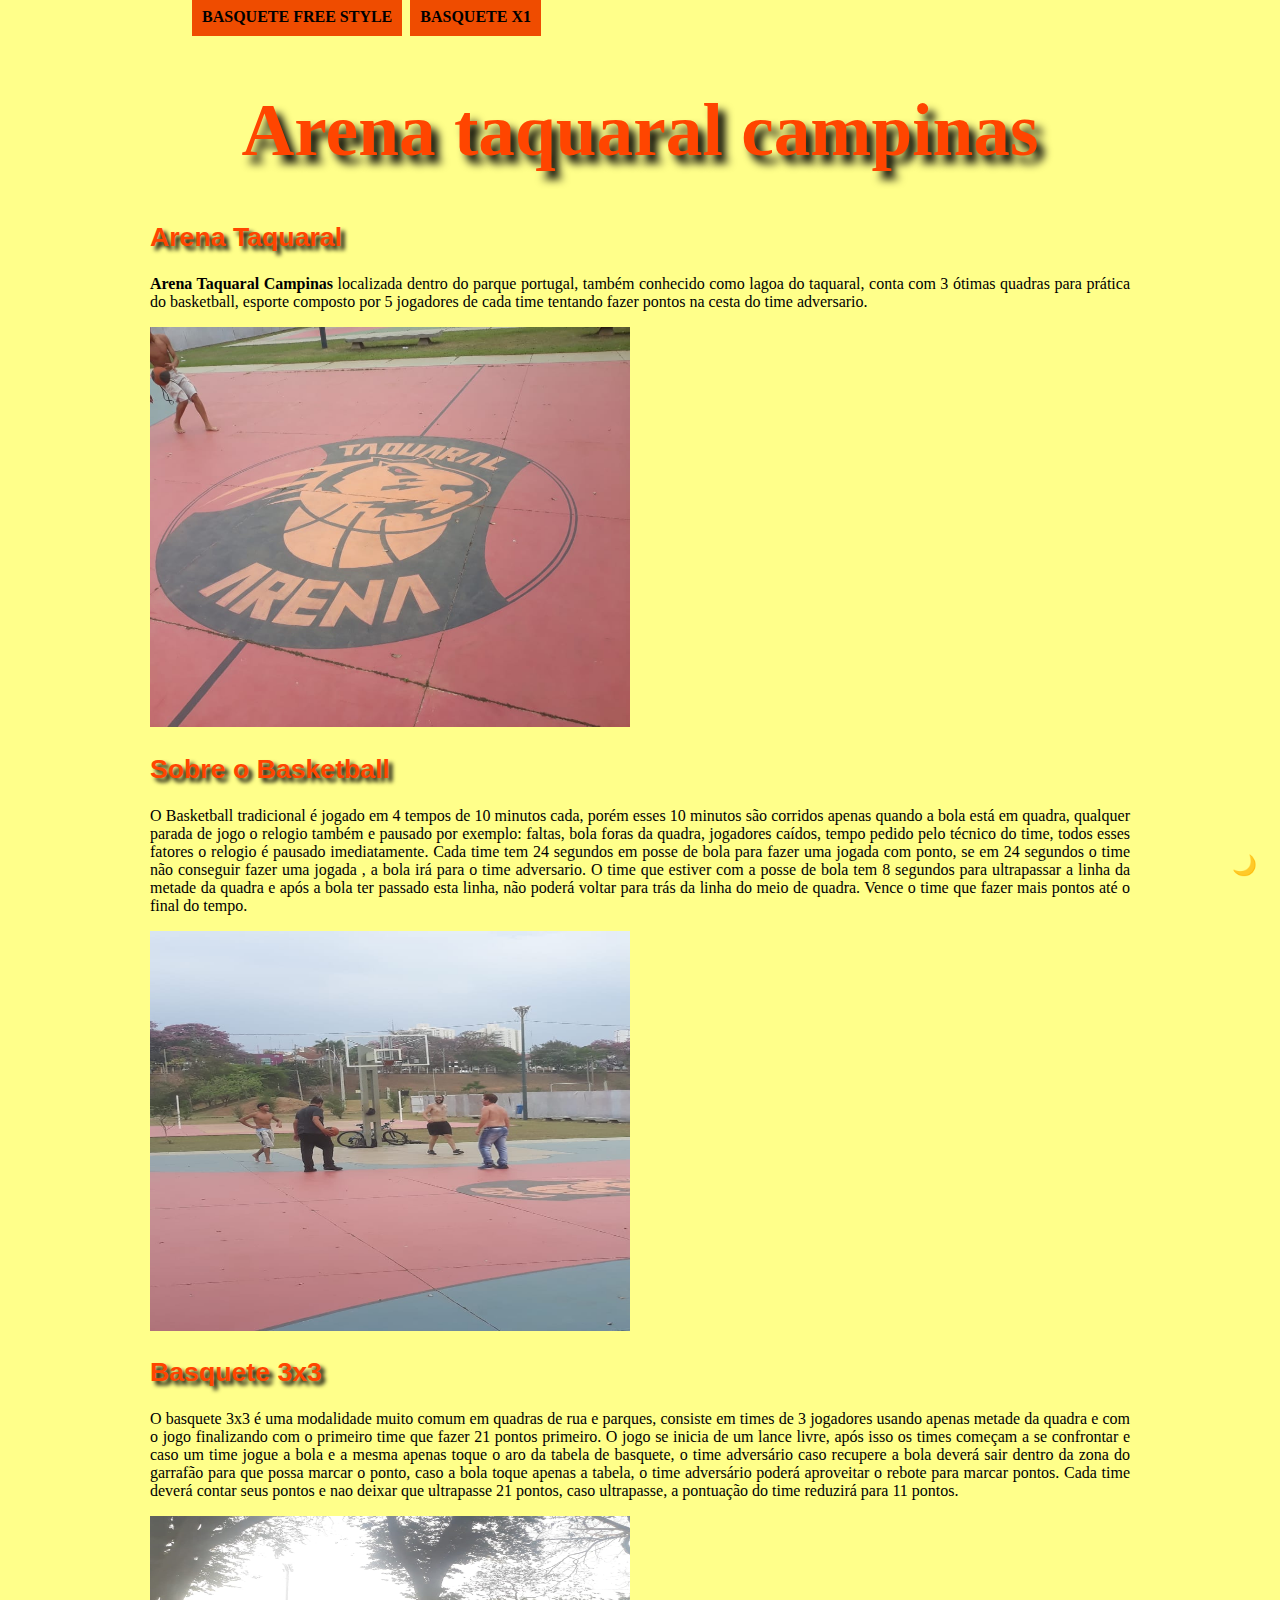
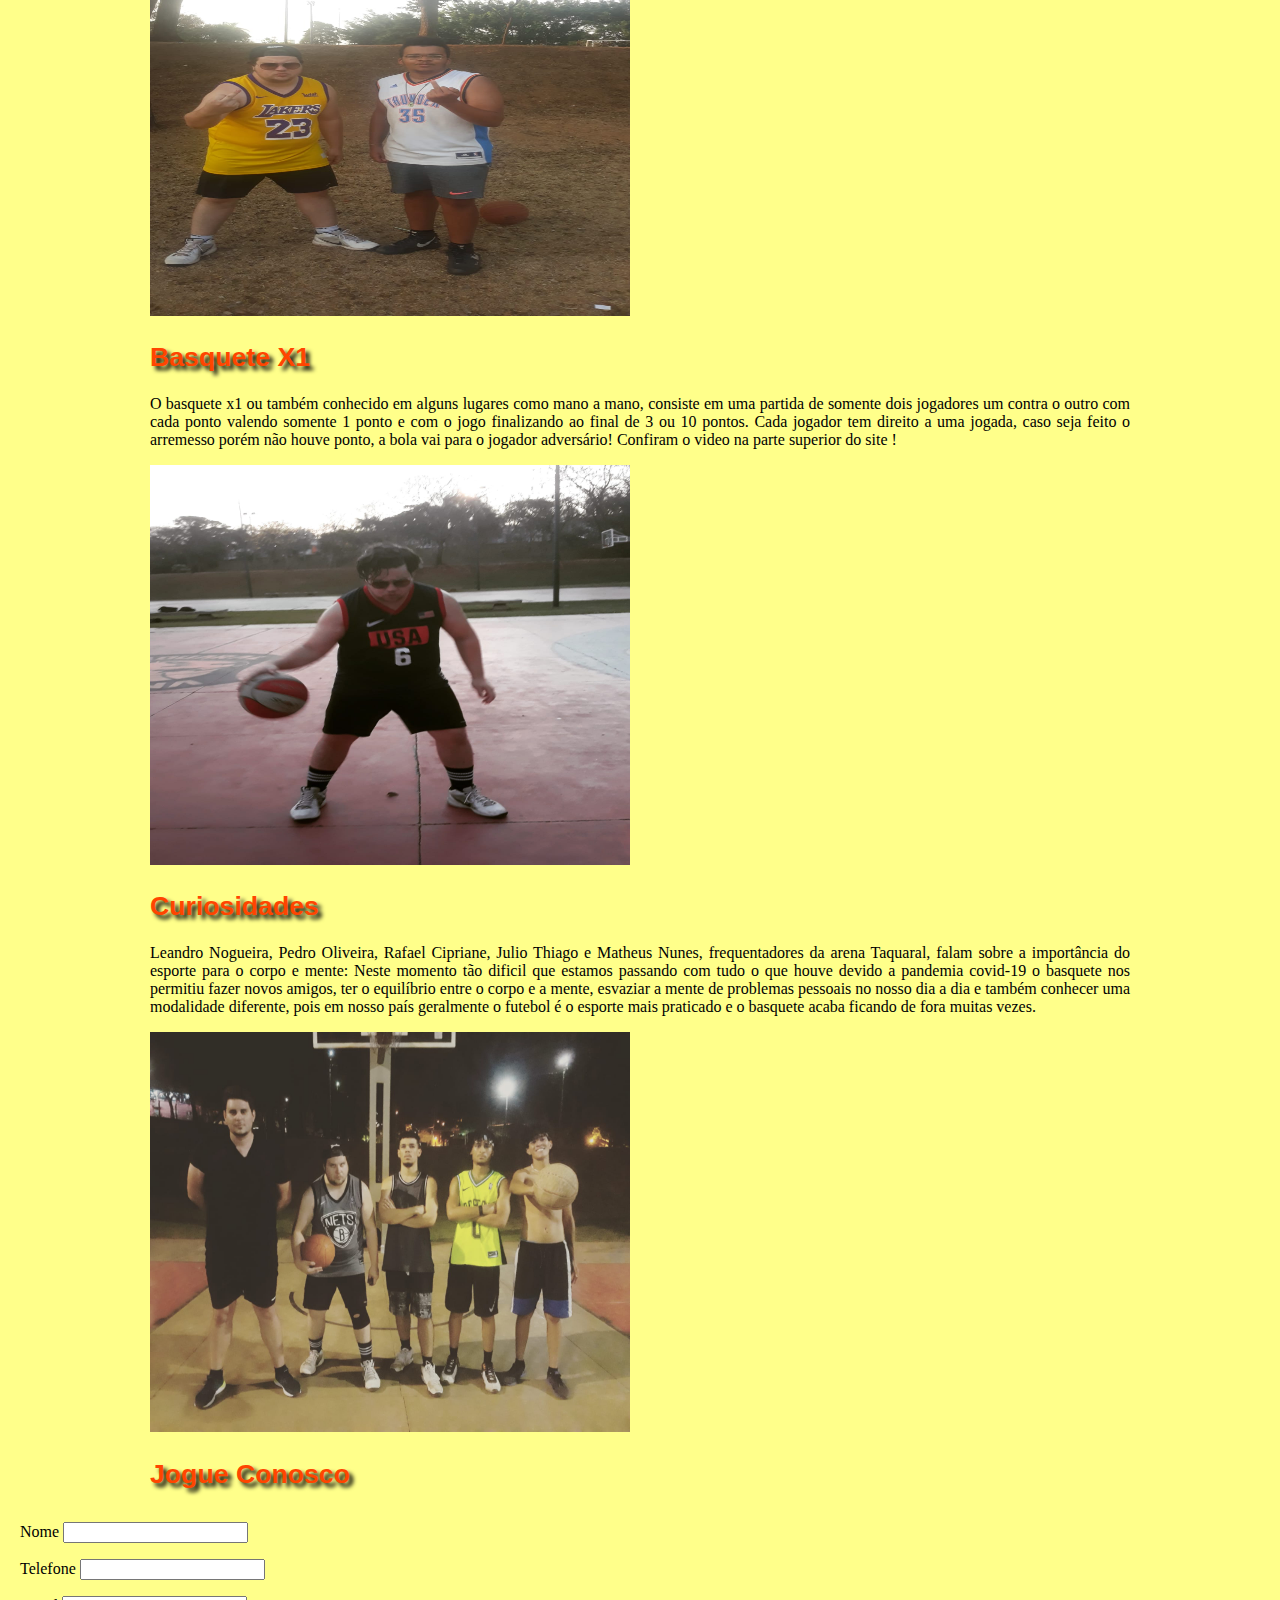
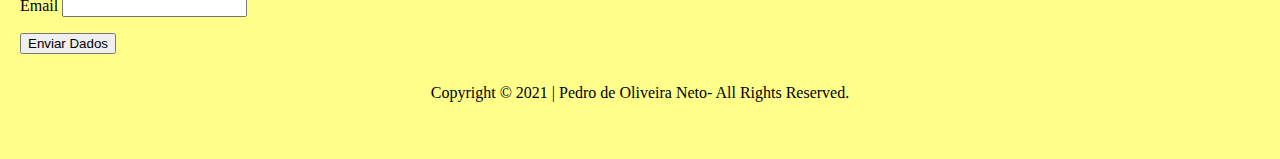
==== index.html @ 60ae9421 "first commit" ====
<!DOCTYPE html>
<html lang="pt-br">
  <head>
    <meta http-equiv="content-type" content="text/html; charset=UTF-8" />
  </head>
  <body>
    <input title="🌙" id="MudarTema" type="checkbox" />
    <div class="conteudo">
      <meta name="author" content="Joao Ramos" />
      <title>Arena taquaral campinas</title>
      <link href="main.css" rel="stylesheet" />
      <link rel="stylesheet" href="main.css" type="text/css" media="handheld" />
      <link rel="stylesheet" href="main.css" type="text/css" media="screen" />
      <style>
        * {
          box-sizing: border-box;
        }
        body {
          height: 100%;
          margin: 0;
          background-color: rgba(255, 255, 0, 0.459);
        }
        .conteudo {
          padding: 20px;
          height: auto;
          color: var(--corTexto);
          background-color: var(--corFundo);
          transition: 1.5s;
        }
        #MudarTema {
          position: fixed;
          bottom: 20px;
          right: 20px;
          -webkit-appearance: none;
          outline: none;
        }
        #MudarTema::before {
          content: attr(title);
          font-size: 20px;
        }

        #MudarTema:checked + .conteudo {
          --corTexto: white;
          --corFundo: black;
        }

        #MudarTema:checked::before {
          content: "🌞";
        }
      </style>
      <div id="interface">
        <header id="cabecalho">
          <hgroup>
            <h1>Arena taquaral campinas</h1>
          </hgroup>
          <p style="text-align: right"><b> </b></p>
          <nav id="menu">
            <b>
              <h3>Menu Principal</h3>
              <ul
                style="left: 800; width: 679px; top: -20px; height: 37px"
                type="circle"
              >
                <li>
                  <a
                    href="https://www.youtube.com/watch?v=3fM0vIzJcgA"
                    target="_blank"
                    >Basquete Free Style</a
                  >
                </li>
                <li>
                  <a
                    href="https://www.youtube.com/watch?v=9aK9REgg6NY"
                    target="_blank"
                    >Basquete x1</a
                  >
                </li>
              </ul>
            </b>
          </nav>

          <h2>Arena Taquaral</h2>
        </header>
        <div>
          <p style="text-align: justify">
            <b>Arena Taquaral Campinas</b> localizada dentro do parque portugal,
            também conhecido como lagoa do taquaral, conta com 3 ótimas quadras
            para prática do basketball, esporte composto por 5 jogadores de cada
            time tentando fazer pontos na cesta do time adversario.
          </p>
        </div>
        <div>
          <p><img src="_imagens/fig2.jpg" width="480" height="400" /></p>
        </div>

        <h2 style="text-align: left; text-indent: 0px">Sobre o Basketball</h2>
        <p>
          O Basketball tradicional é jogado em 4 tempos de 10 minutos cada,
          porém esses 10 minutos são corridos apenas quando a bola está em
          quadra, qualquer parada de jogo o relogio também e pausado por
          exemplo: faltas, bola foras da quadra, jogadores caídos, tempo pedido
          pelo técnico do time, todos esses fatores o relogio é pausado
          imediatamente. Cada time tem 24 segundos em posse de bola para fazer
          uma jogada com ponto, se em 24 segundos o time não conseguir fazer uma
          jogada , a bola irá para o time adversario. O time que estiver com a
          posse de bola tem 8 segundos para ultrapassar a linha da metade da
          quadra e após a bola ter passado esta linha, não poderá voltar para
          trás da linha do meio de quadra. Vence o time que fazer mais pontos
          até o final do tempo.
        </p>
        <p><img src="_imagens/fig3.jpg" width="480" height="400" /></p>
        <h2 style="text-align: left; text-indent: 0px">Basquete 3x3</h2>
        <p>
          O basquete 3x3 é uma modalidade muito comum em quadras de rua e
          parques, consiste em times de 3 jogadores usando apenas metade da
          quadra e com o jogo finalizando com o primeiro time que fazer 21
          pontos primeiro. O jogo se inicia de um lance livre, após isso os
          times começam a se confrontar e caso um time jogue a bola e a mesma
          apenas toque o aro da tabela de basquete, o time adversário caso
          recupere a bola deverá sair dentro da zona do garrafão para que possa
          marcar o ponto, caso a bola toque apenas a tabela, o time adversário
          poderá aproveitar o rebote para marcar pontos. Cada time deverá contar
          seus pontos e nao deixar que ultrapasse 21 pontos, caso ultrapasse, a
          pontuação do time reduzirá para 11 pontos.
        </p>
        <p><img src="_imagens/fig4.jpg" width="480" height="400" /></p>

        <h2 style="text-align: left; text-indent: 0px">Basquete X1</h2>
        <p>
          O basquete x1 ou também conhecido em alguns lugares como mano a mano,
          consiste em uma partida de somente dois jogadores um contra o outro
          com cada ponto valendo somente 1 ponto e com o jogo finalizando ao
          final de 3 ou 10 pontos. Cada jogador tem direito a uma jogada, caso
          seja feito o arremesso porém não houve ponto, a bola vai para o
          jogador adversário! Confiram o video na parte superior do site !
        </p>
        <p><img src="_imagens/fig5.jpg" width="480" height="400" /></p>

        <h2 style="text-align: left; text-indent: 0px">Curiosidades</h2>
        <p>
          Leandro Nogueira, Pedro Oliveira, Rafael Cipriane, Julio Thiago e
          Matheus Nunes, frequentadores da arena Taquaral, falam sobre a
          importância do esporte para o corpo e mente: Neste momento tão dificil
          que estamos passando com tudo o que houve devido a pandemia covid-19 o
          basquete nos permitiu fazer novos amigos, ter o equilíbrio entre o
          corpo e a mente, esvaziar a mente de problemas pessoais no nosso dia a
          dia e também conhecer uma modalidade diferente, pois em nosso país
          geralmente o futebol é o esporte mais praticado e o basquete acaba
          ficando de fora muitas vezes.
        </p>
        <p><img src="_imagens/fig1.jpg" width="480" height="400" /></p>

        <h2 style="text-align: left; text-indent: 0px">Jogue Conosco</h2>
      </div>

      <label for="nome">Nome</label>
      <input type="text" name="nome" id="nome" /> <br />
      <p></p>
      <label for="nome">Telefone</label>
      <input type="text" name="telefone" id="telefone" /><br />
      <p></p>
      <label for="nome">Email</label>
      <input type="text" name="e-mail" id="email" /><br />
      <p></p>
      <input type="submit" value="Enviar Dados" onclick="enviar()" />

      <div
        id="saida"
        style="width: 100%; color: redorange; margin-top: 30px"
      ></div>

      <p style="text-align: center; height: 39px; margin-top: 400">
        Copyright © 2021 | Pedro de Oliveira Neto- All Rights Reserved.
      </p>
    </div>
    <script>
      function enviar() {
        var nome = document.getElementById("nome").value;
        var telefone = document.getElementById("telefone").value;
        var emmail = document.getElementById("email").value;
        var saida = document.getElementById("saida");

        saida.innerHTML = ` Nome: ${nome} <br> Telefone: ${telefone} <br> Email:${emmail}`;
      }
    </script>
  </body>
</html>
---- main.css ----
body {
  background-color: whitesmoke;
  height: 100vh;
  margin: 0;
}

div#interface {
  width: 1000px;
  margin: 10px auto 0px auto;
  padding: 10px;
}

p {
  text-align: justify;
  text-indent: 0px;
}

h1 {
  font-family: "Ari al Narrow Bold";
  font-size: 55pt;
  color: orangered;
  text-shadow: 7px 8px 8px black;
  text-align: center;
}

h2 {
  font-family: Helvetica;
  font-size: 20pt;
  color: orangered;
  text-shadow: 4px 4px 4px black;
  text-align: top;
}

/* Formatação do Menu */

nav#menu {
  display: block;
}

nav#menu ul {
  list-style: none;
  text-transform: uppercase;
  position: absolute;
  top: -20px;
  left: normal;
}

nav#menu li {
  display: inline-block;
  background-color: #ef4c00;
  padding: 10px;
  margin: 2px;
  transition: background-color 2s;
}

nav#menu li:hover {
  background-color: rgb(17, 17, 167);
}

nav#menu h3 {
  display: none;
}

nav#menu a {
  color: #000000;
  text-decoration: none;
}
nav#menu a:hover {
  color: #ffffff;
  text-decoration: underline;
}

@media (min-width: 768px) and (max-width: 1080px) {
  .conteudo {
    width: 150%;
  }
}

.container {
  display: flex;
}
---- main.css ----
body {
  background-color: whitesmoke;
  height: 100vh;
  margin: 0;
}

div#interface {
  width: 1000px;
  margin: 10px auto 0px auto;
  padding: 10px;
}

p {
  text-align: justify;
  text-indent: 0px;
}

h1 {
  font-family: "Ari al Narrow Bold";
  font-size: 55pt;
  color: orangered;
  text-shadow: 7px 8px 8px black;
  text-align: center;
}

h2 {
  font-family: Helvetica;
  font-size: 20pt;
  color: orangered;
  text-shadow: 4px 4px 4px black;
  text-align: top;
}

/* Formatação do Menu */

nav#menu {
  display: block;
}

nav#menu ul {
  list-style: none;
  text-transform: uppercase;
  position: absolute;
  top: -20px;
  left: normal;
}

nav#menu li {
  display: inline-block;
  background-color: #ef4c00;
  padding: 10px;
  margin: 2px;
  transition: background-color 2s;
}

nav#menu li:hover {
  background-color: rgb(17, 17, 167);
}

nav#menu h3 {
  display: none;
}

nav#menu a {
  color: #000000;
  text-decoration: none;
}
nav#menu a:hover {
  color: #ffffff;
  text-decoration: underline;
}

@media (min-width: 768px) and (max-width: 1080px) {
  .conteudo {
    width: 150%;
  }
}

.container {
  display: flex;
}
---- main.css ----
body {
  background-color: whitesmoke;
  height: 100vh;
  margin: 0;
}

div#interface {
  width: 1000px;
  margin: 10px auto 0px auto;
  padding: 10px;
}

p {
  text-align: justify;
  text-indent: 0px;
}

h1 {
  font-family: "Ari al Narrow Bold";
  font-size: 55pt;
  color: orangered;
  text-shadow: 7px 8px 8px black;
  text-align: center;
}

h2 {
  font-family: Helvetica;
  font-size: 20pt;
  color: orangered;
  text-shadow: 4px 4px 4px black;
  text-align: top;
}

/* Formatação do Menu */

nav#menu {
  display: block;
}

nav#menu ul {
  list-style: none;
  text-transform: uppercase;
  position: absolute;
  top: -20px;
  left: normal;
}

nav#menu li {
  display: inline-block;
  background-color: #ef4c00;
  padding: 10px;
  margin: 2px;
  transition: background-color 2s;
}

nav#menu li:hover {
  background-color: rgb(17, 17, 167);
}

nav#menu h3 {
  display: none;
}

nav#menu a {
  color: #000000;
  text-decoration: none;
}
nav#menu a:hover {
  color: #ffffff;
  text-decoration: underline;
}

@media (min-width: 768px) and (max-width: 1080px) {
  .conteudo {
    width: 150%;
  }
}

.container {
  display: flex;
}
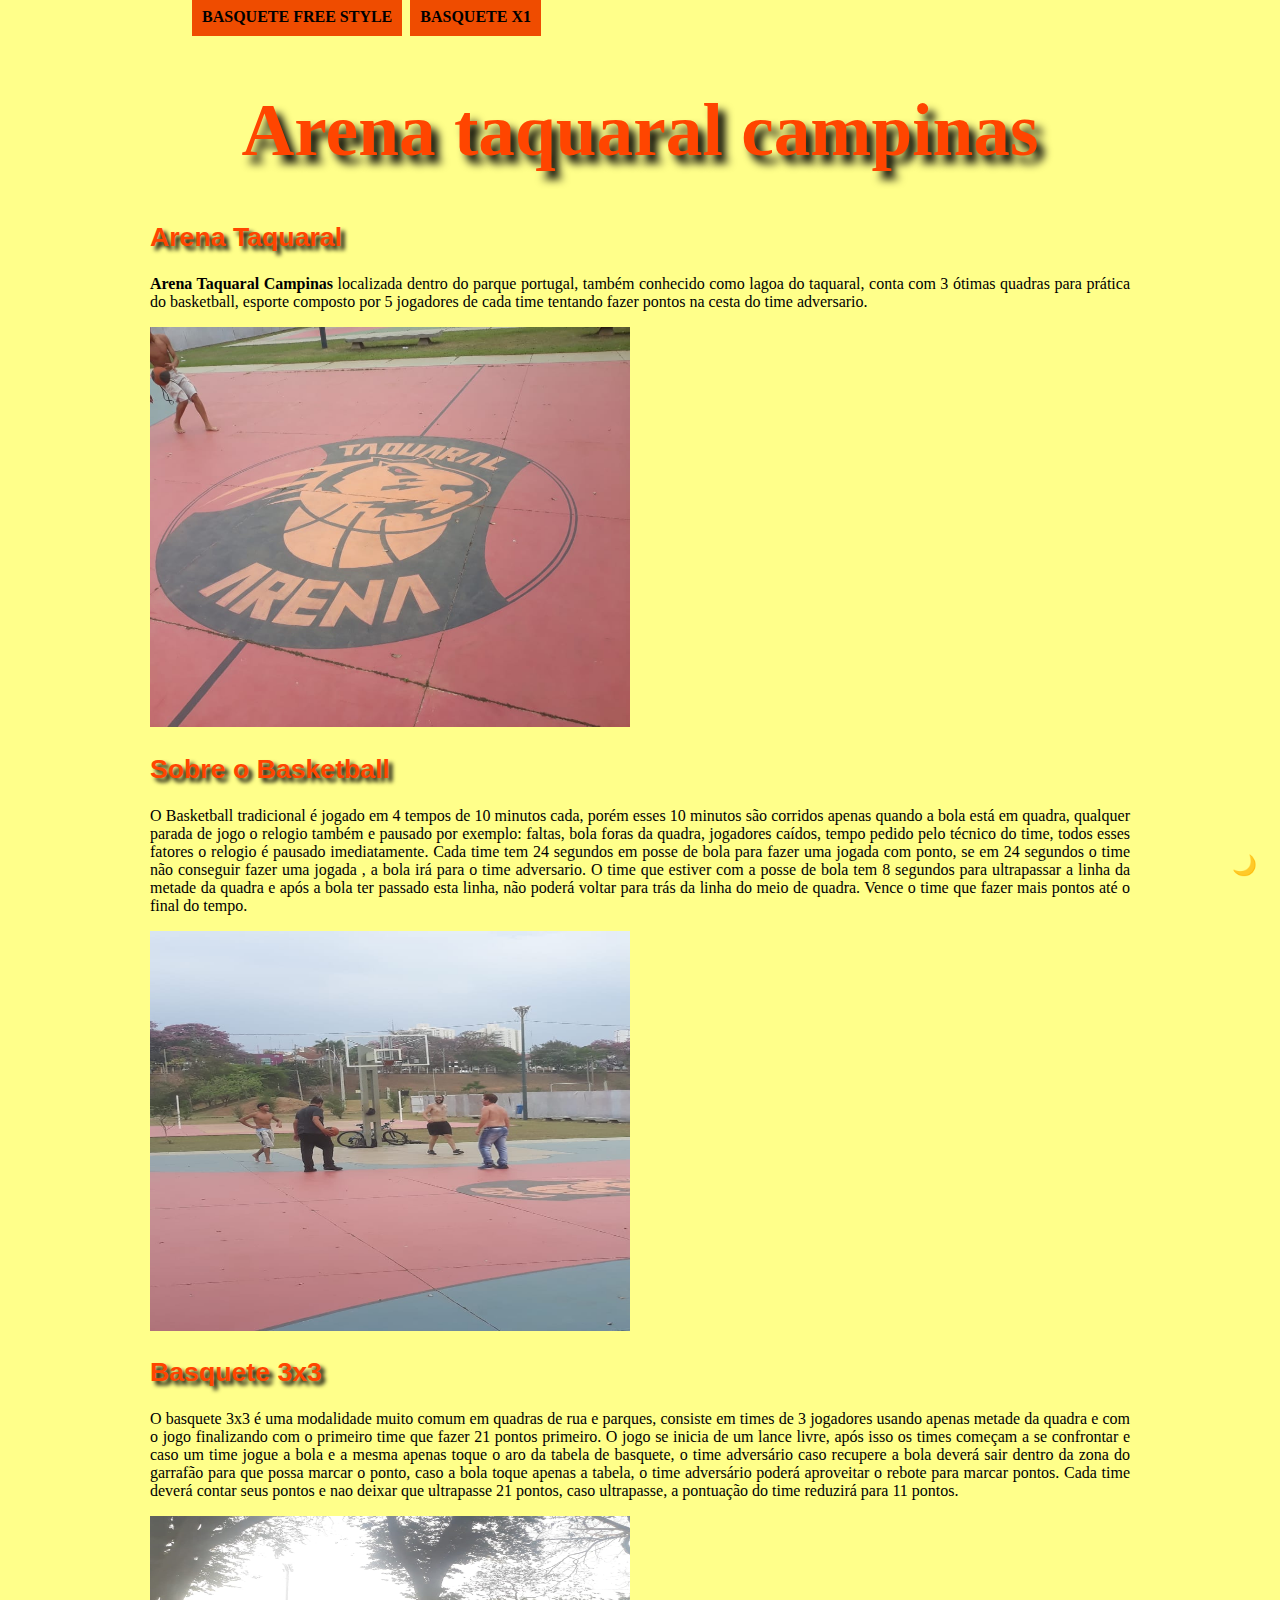
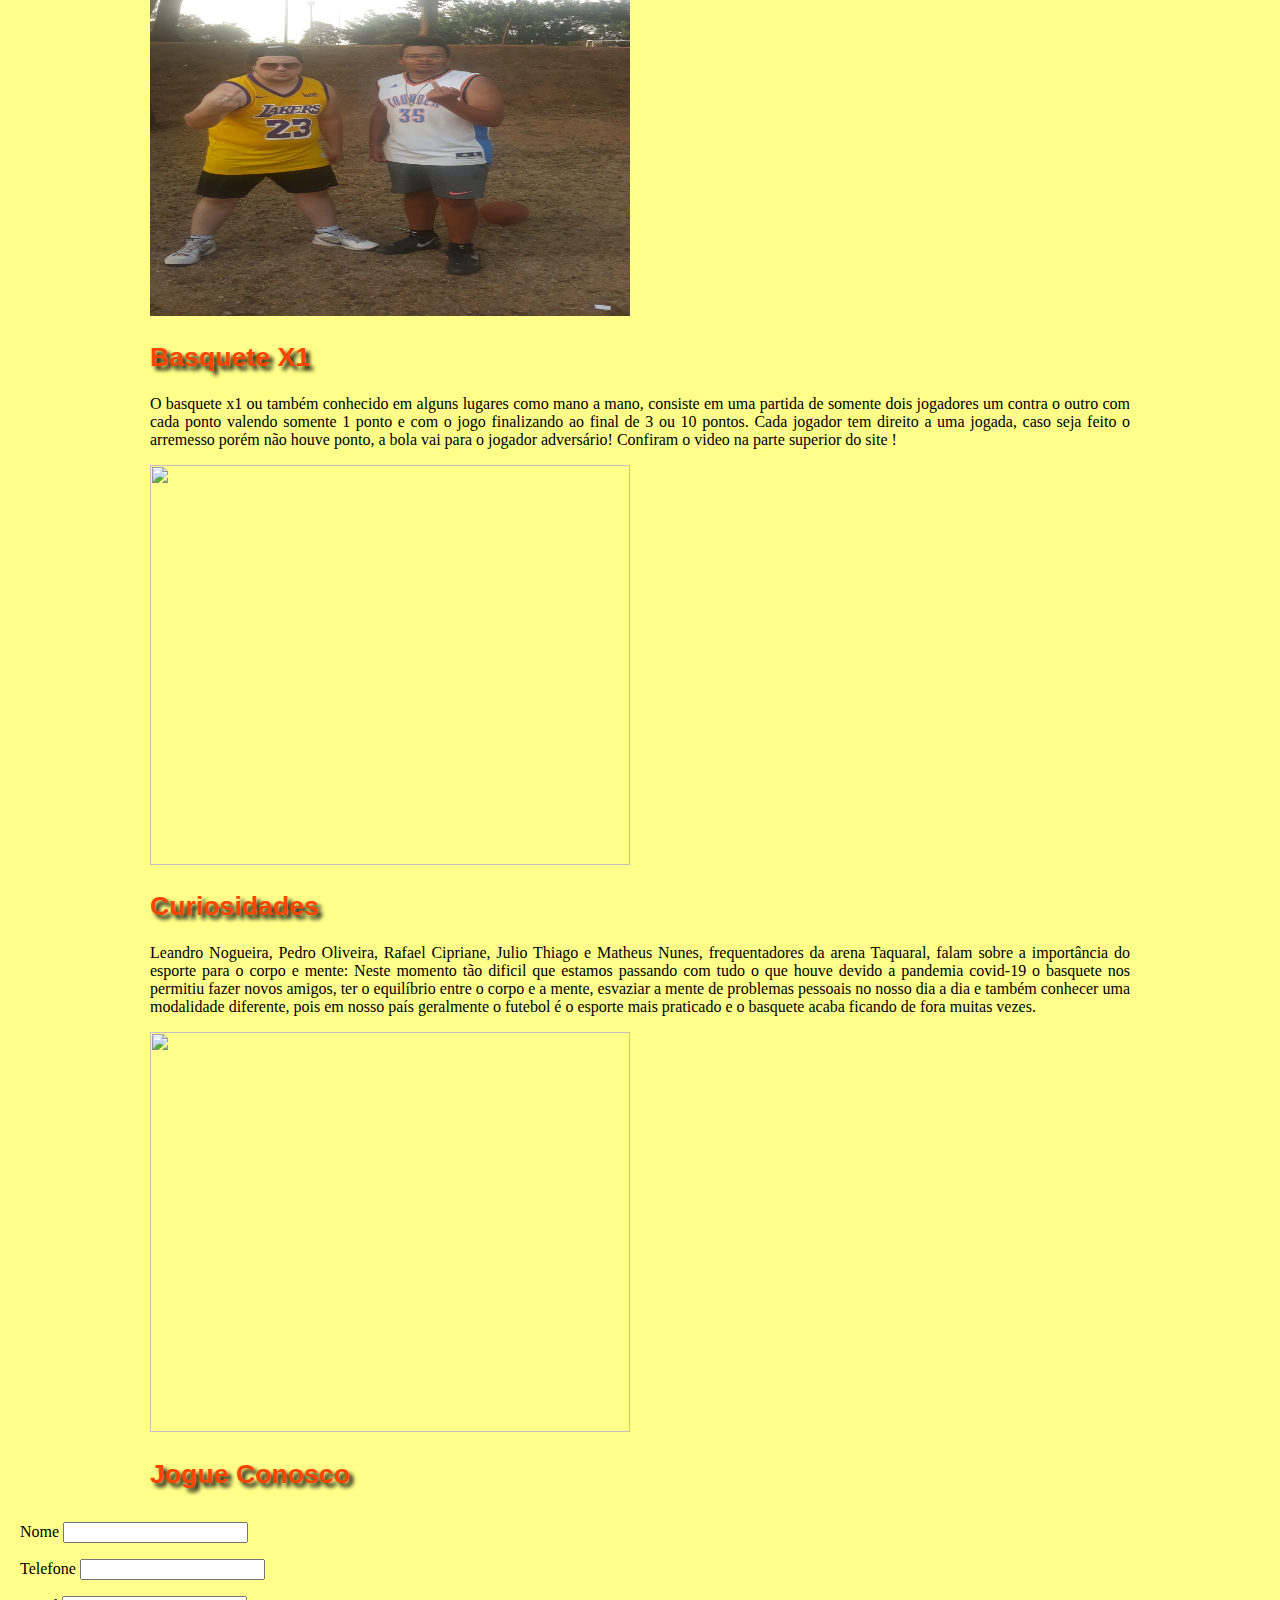
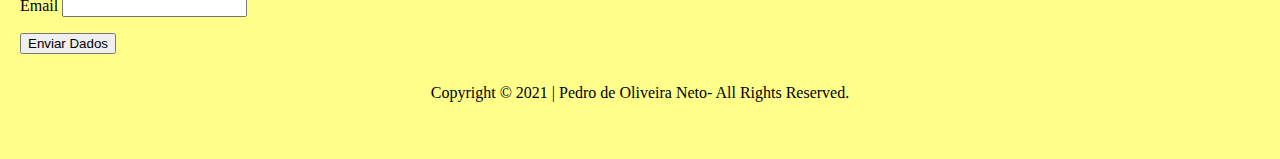
==== commit 9f14c7fd: "update imgage dir" ====
--- a/index.html
+++ b/index.html
@@ -6,7 +6,7 @@
   <body>
     <input title="🌙" id="MudarTema" type="checkbox" />
     <div class="conteudo">
-      <meta name="author" content="Joao Ramos" />
+      <meta name="author" content="Pedro Oliveira" />
       <title>Arena taquaral campinas</title>
       <link href="main.css" rel="stylesheet" />
       <link rel="stylesheet" href="main.css" type="text/css" media="handheld" />
@@ -134,7 +134,7 @@
           seja feito o arremesso porém não houve ponto, a bola vai para o
           jogador adversário! Confiram o video na parte superior do site !
         </p>
-        <p><img src="_imagens/fig5.jpg" width="480" height="400" /></p>
+        <p><img src="_imagens/fig5  .jpg" width="480" height="400" /></p>
 
         <h2 style="text-align: left; text-indent: 0px">Curiosidades</h2>
         <p>
@@ -148,7 +148,7 @@
           geralmente o futebol é o esporte mais praticado e o basquete acaba
           ficando de fora muitas vezes.
         </p>
-        <p><img src="_imagens/fig1.jpg" width="480" height="400" /></p>
+        <p><img src="https://raw.githubusercontent.com/Possessed666/arenataquaral/master/_imagens/fig1.jpg" width="480" height="400" /></p>
 
         <h2 style="text-align: left; text-indent: 0px">Jogue Conosco</h2>
       </div>
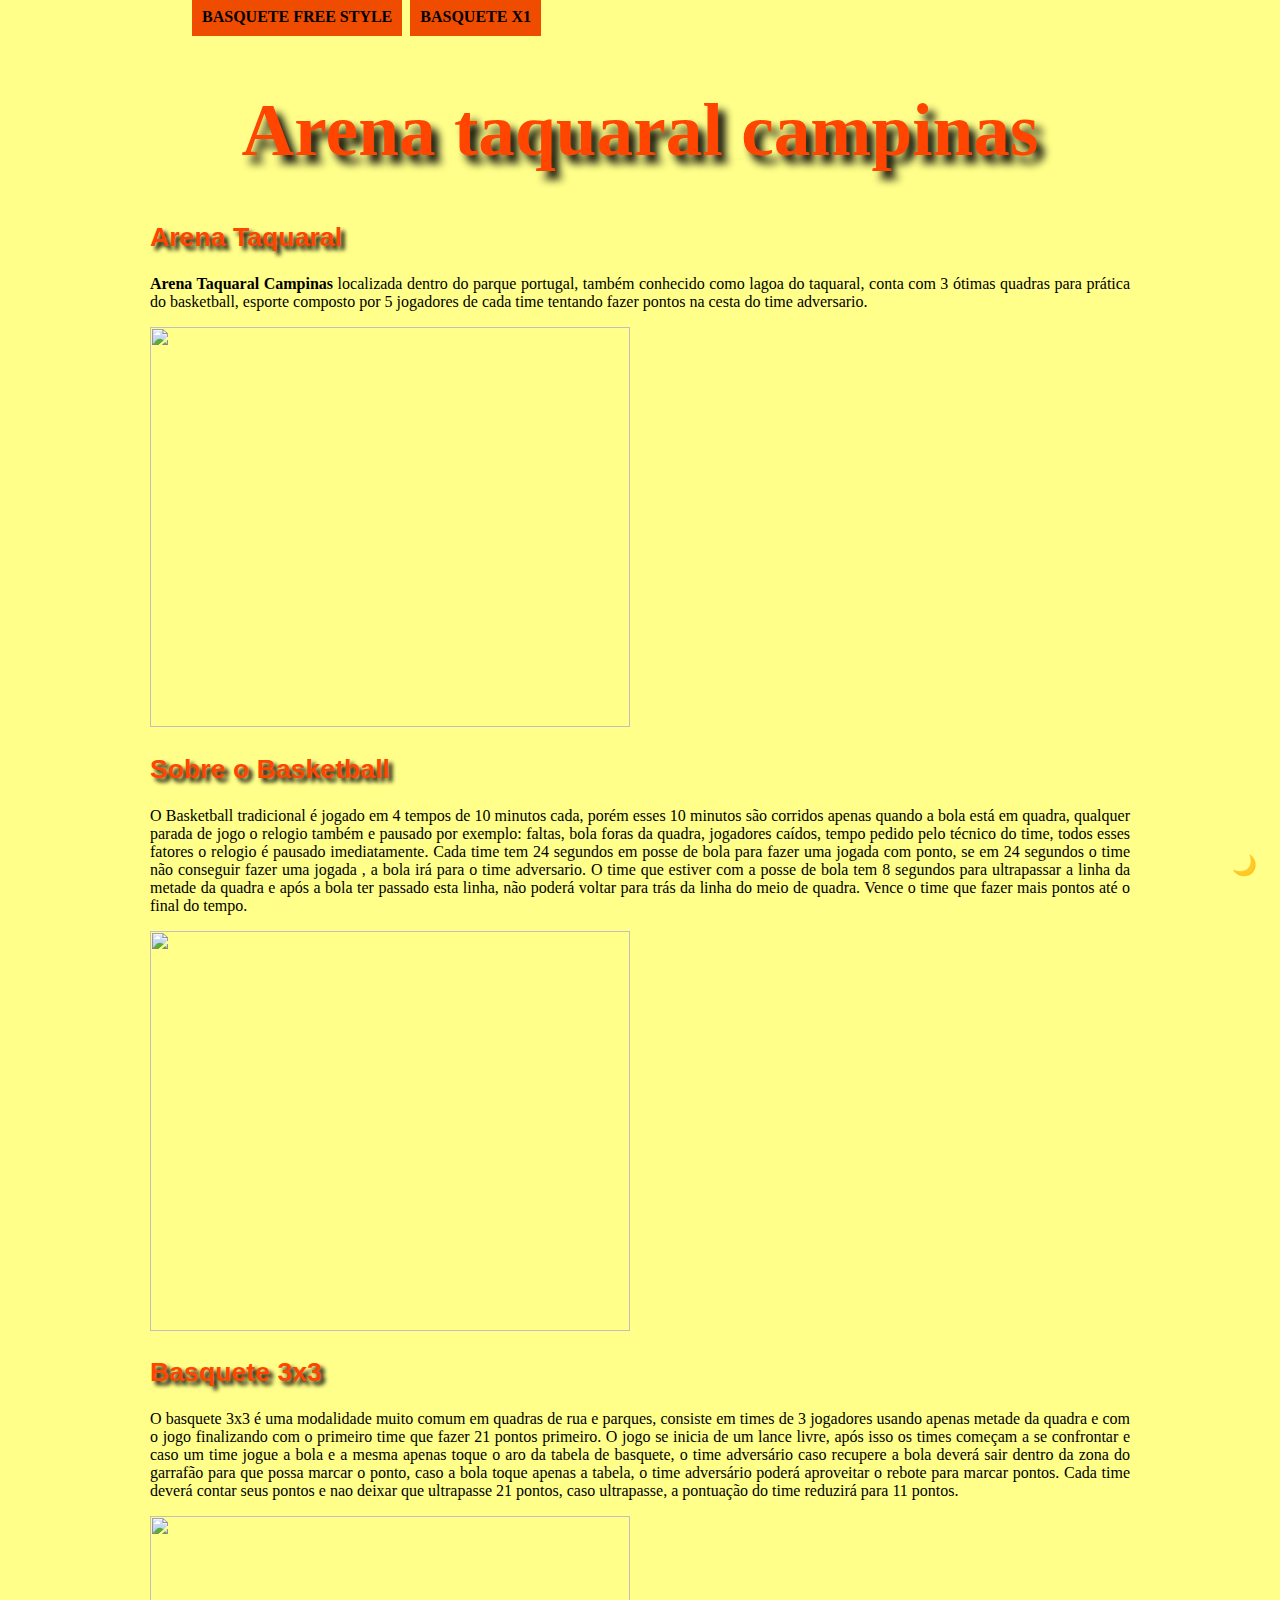
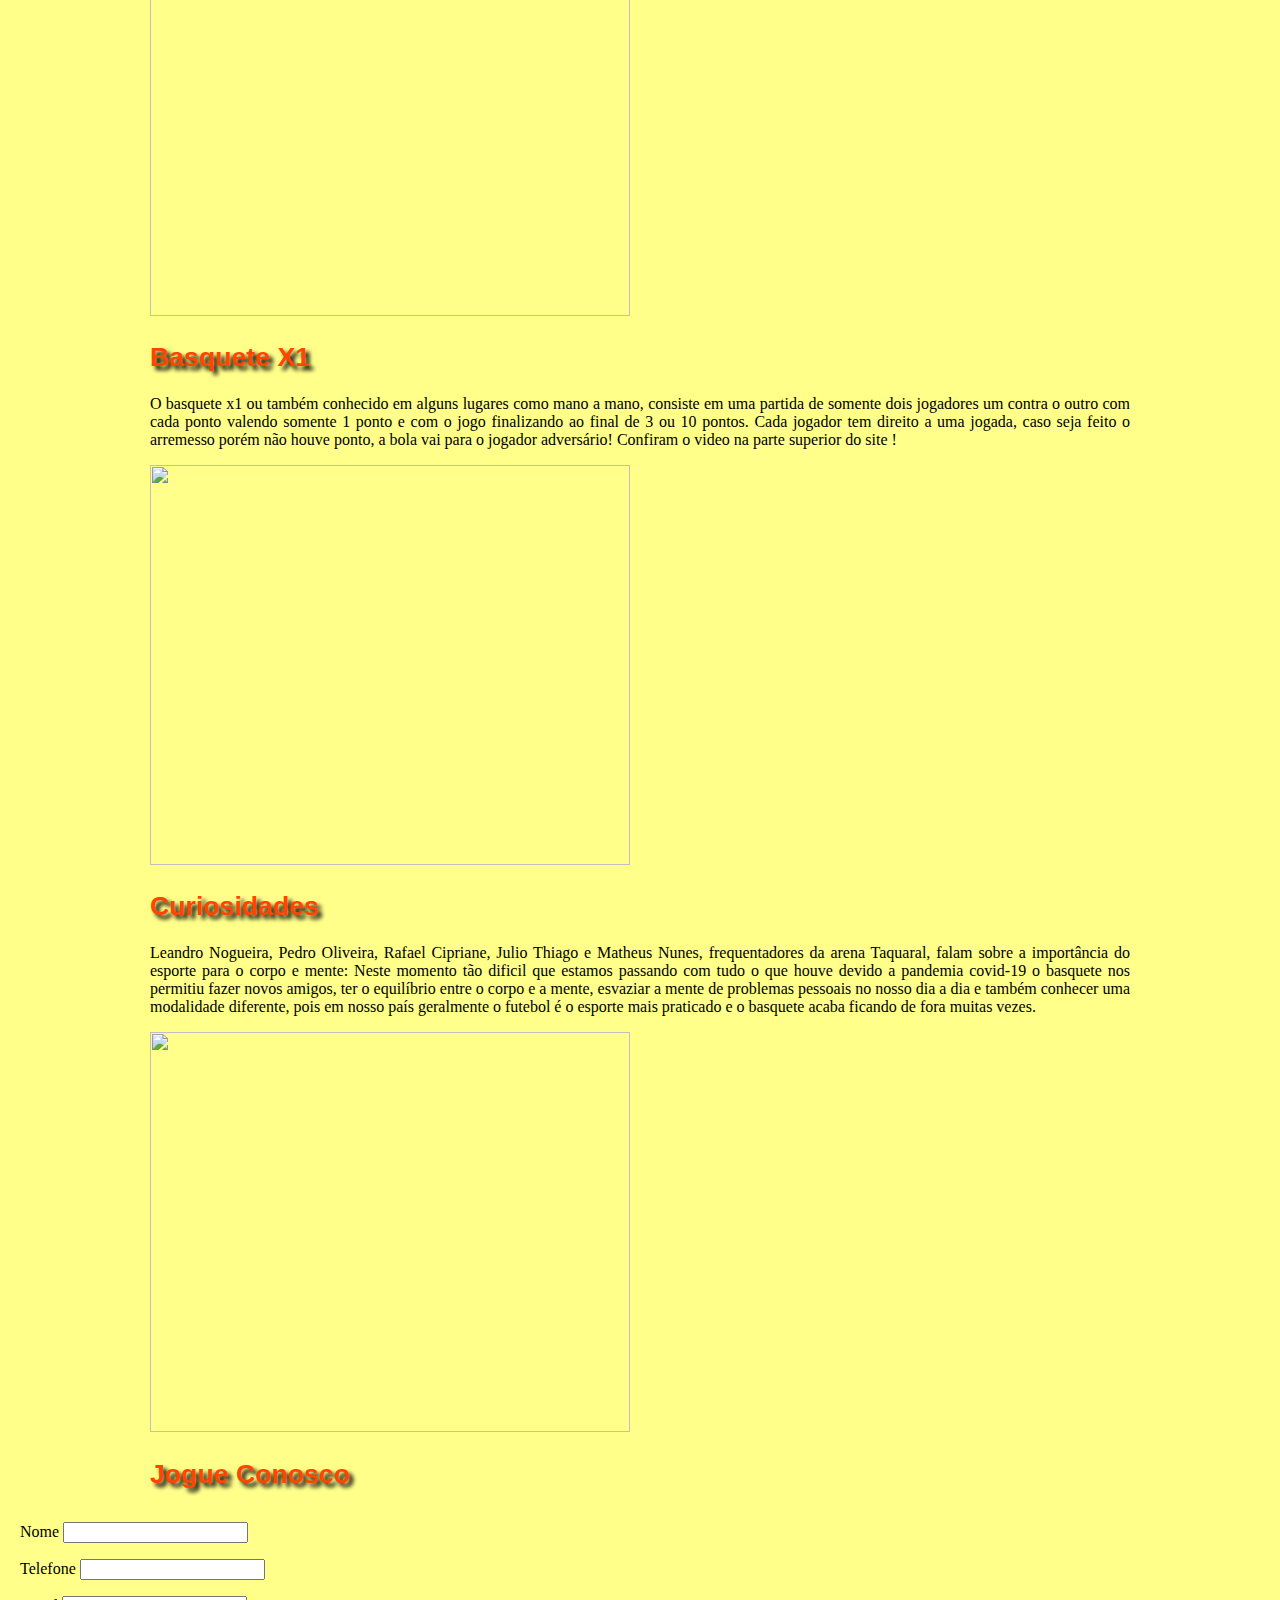
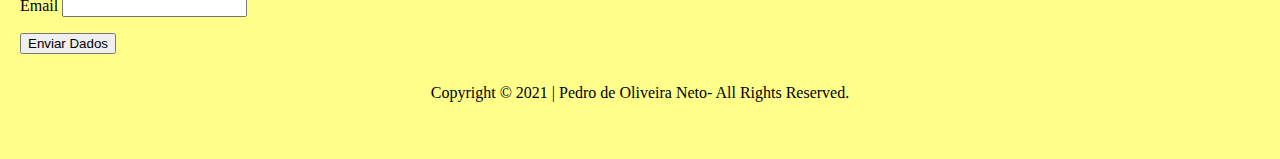
==== commit c8aa3ecf: "final version" ====
--- a/index.html
+++ b/index.html
@@ -90,7 +90,7 @@
           </p>
         </div>
         <div>
-          <p><img src="_imagens/fig2.jpg" width="480" height="400" /></p>
+          <p><img src="https://raw.githubusercontent.com/Possessed666/arenataquaral/master/_imagens/fig2.jpg" width="480" height="400" /></p>
         </div>
 
         <h2 style="text-align: left; text-indent: 0px">Sobre o Basketball</h2>
@@ -108,7 +108,7 @@
           trás da linha do meio de quadra. Vence o time que fazer mais pontos
           até o final do tempo.
         </p>
-        <p><img src="_imagens/fig3.jpg" width="480" height="400" /></p>
+        <p><img src="https://raw.githubusercontent.com/Possessed666/arenataquaral/master/_imagens/fig3.jpg" width="480" height="400" /></p>
         <h2 style="text-align: left; text-indent: 0px">Basquete 3x3</h2>
         <p>
           O basquete 3x3 é uma modalidade muito comum em quadras de rua e
@@ -123,7 +123,7 @@
           seus pontos e nao deixar que ultrapasse 21 pontos, caso ultrapasse, a
           pontuação do time reduzirá para 11 pontos.
         </p>
-        <p><img src="_imagens/fig4.jpg" width="480" height="400" /></p>
+        <p><img src="https://raw.githubusercontent.com/Possessed666/arenataquaral/master/_imagens/fig4.jpg" width="480" height="400" /></p>
 
         <h2 style="text-align: left; text-indent: 0px">Basquete X1</h2>
         <p>
@@ -134,7 +134,7 @@
           seja feito o arremesso porém não houve ponto, a bola vai para o
           jogador adversário! Confiram o video na parte superior do site !
         </p>
-        <p><img src="_imagens/fig5  .jpg" width="480" height="400" /></p>
+        <p><img src="https://raw.githubusercontent.com/Possessed666/arenataquaral/master/_imagens/fig5.jpg" width="480" height="400" /></p>
 
         <h2 style="text-align: left; text-indent: 0px">Curiosidades</h2>
         <p>
